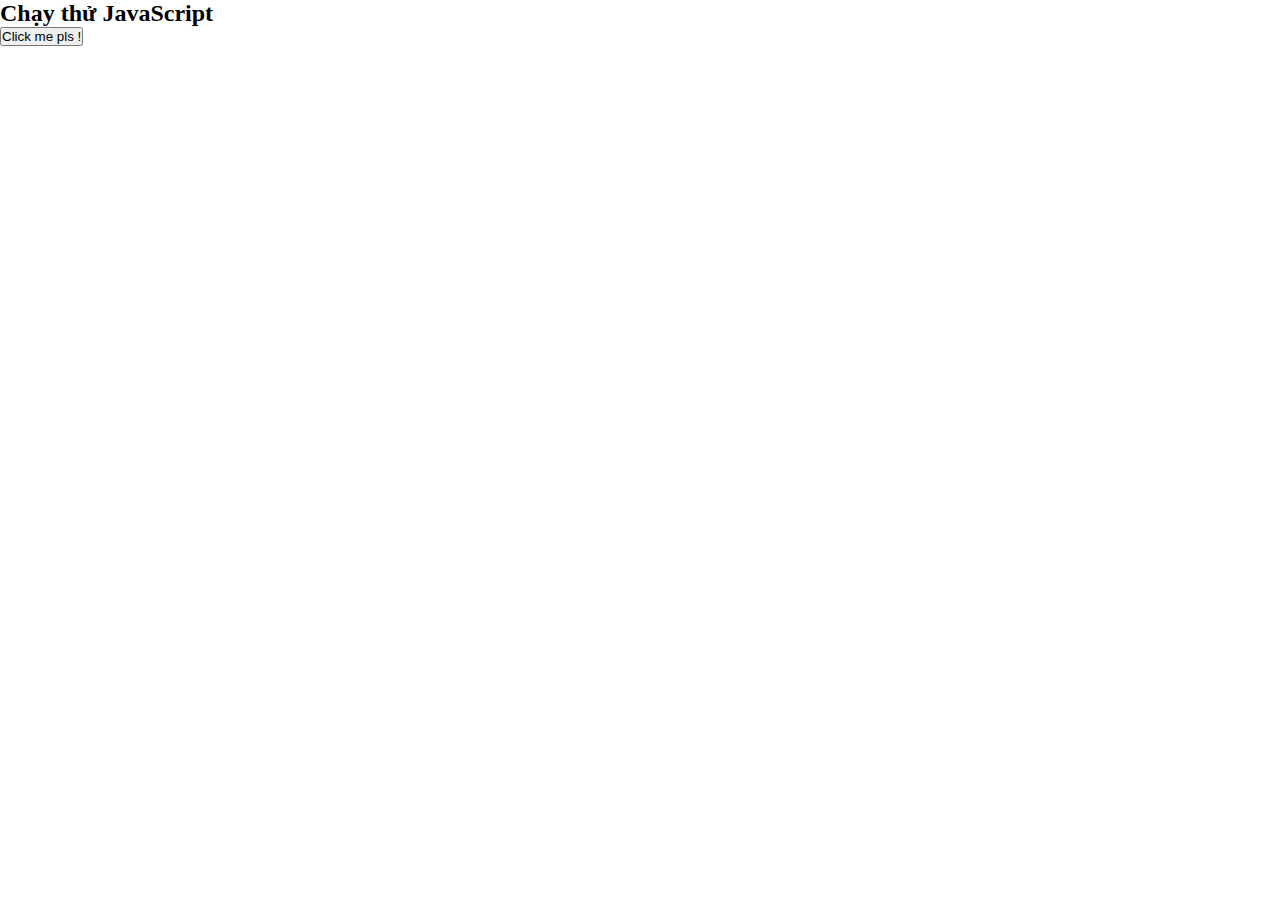
==== standard/1.html @ 065b4077 "js" ====
<!DOCTYPE html>
<html lang="en">
<head>
    <meta charset="UTF-8">
    <meta name="viewport" content="width=device-width, initial-scale=1.0">
    <title>Document</title>
    <link rel="stylesheet" href="1.css">
    <link href="https://fonts.googleapis.com/css?family=Roboto:100,100i,300,300i,400,400i,500,500i,700,700i,900,900i&display=swap&subset=vietnamese" rel="stylesheet">
    <!-- lấy ra sài:  -->
    <!-- font-family: 'Roboto', sans-serif; -->
</head>
<body>
    <h2>Chạy thử JavaScript</h2>
    <button onclick="chaythu()"> Click me pls !</button>
    <script src="1.js"></script>
</body>
</html>
---- standard/1.css ----
*{margin: 0; padding: 0;}
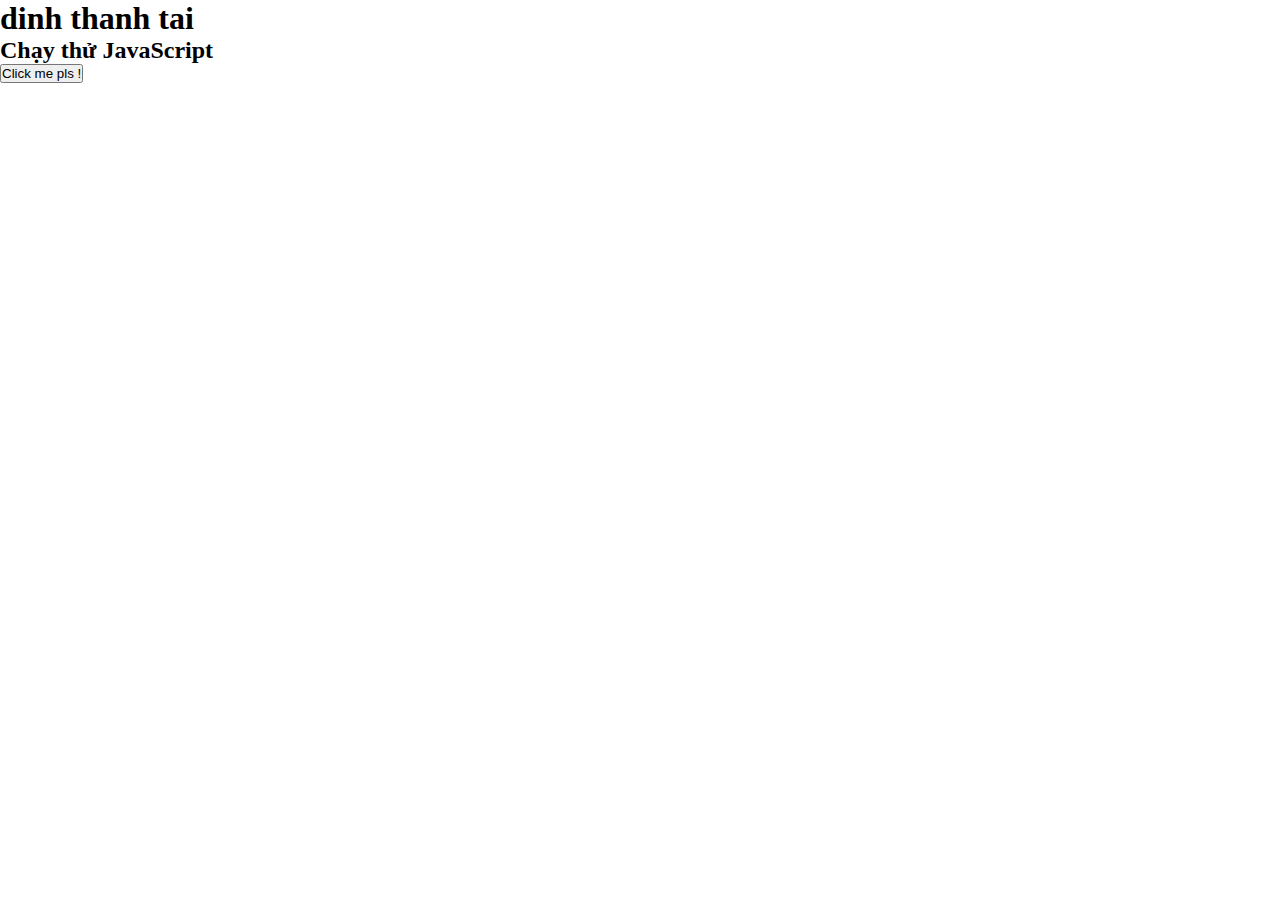
==== commit c93e84ad: "them h1 vao html" ====
--- a/standard/1.html
+++ b/standard/1.html
@@ -10,6 +10,8 @@
     <!-- font-family: 'Roboto', sans-serif; -->
 </head>
 <body>
+    <h1>dinh thanh tai</h1>
+    
     <h2>Chạy thử JavaScript</h2>
     <button onclick="chaythu()"> Click me pls !</button>
     <script src="1.js"></script>
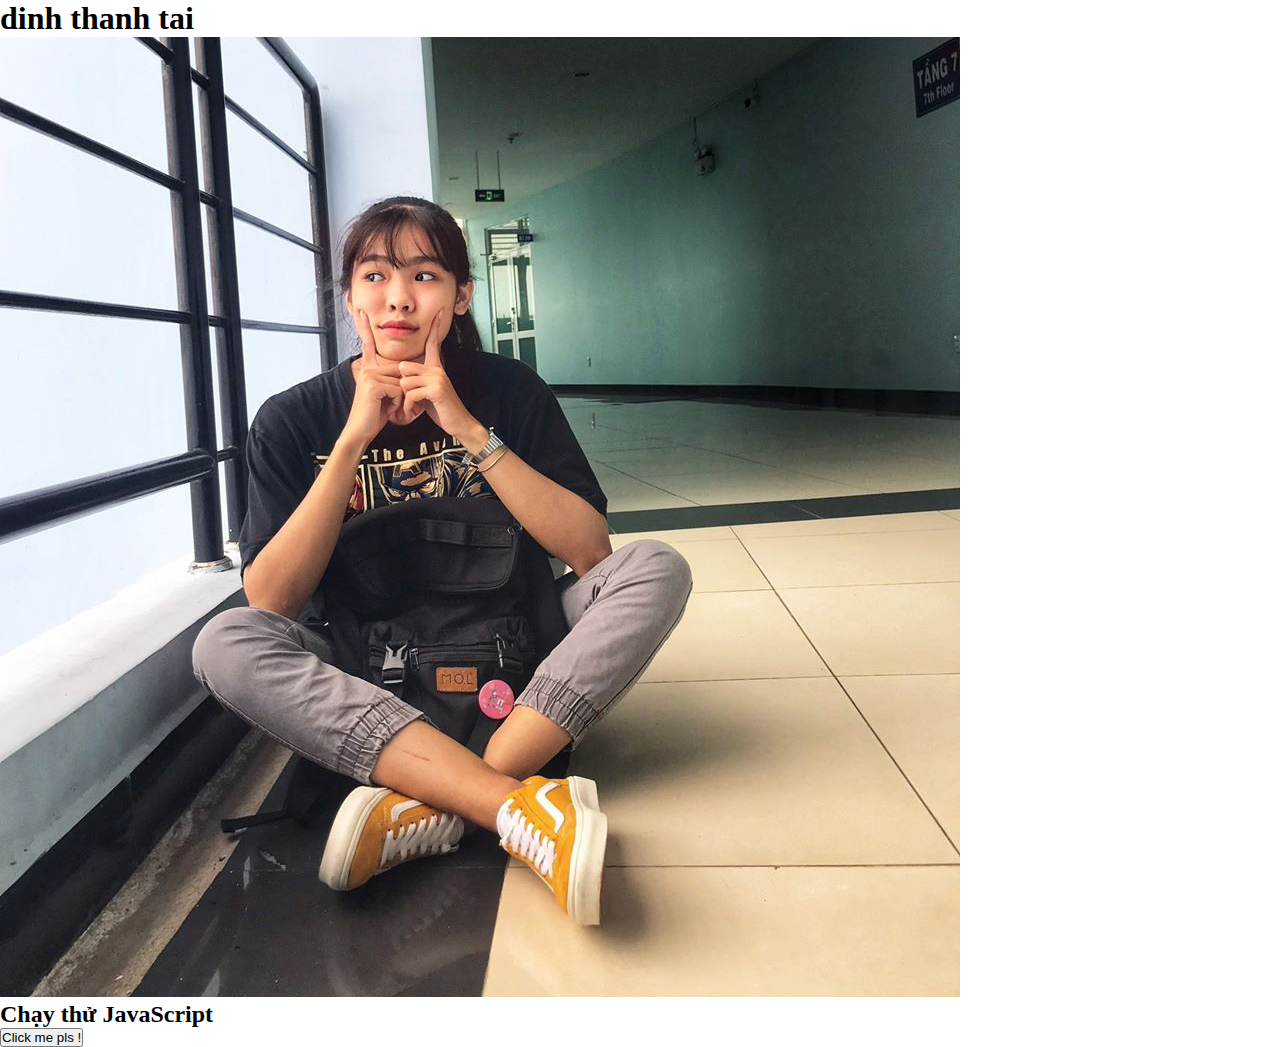
==== commit a20c3bcf: "oke nhe" ====
--- a/standard/1.html
+++ b/standard/1.html
@@ -11,7 +11,7 @@
 </head>
 <body>
     <h1>dinh thanh tai</h1>
-    
+    <img src="images/done.png" alt="">
     <h2>Chạy thử JavaScript</h2>
     <button onclick="chaythu()"> Click me pls !</button>
     <script src="1.js"></script>
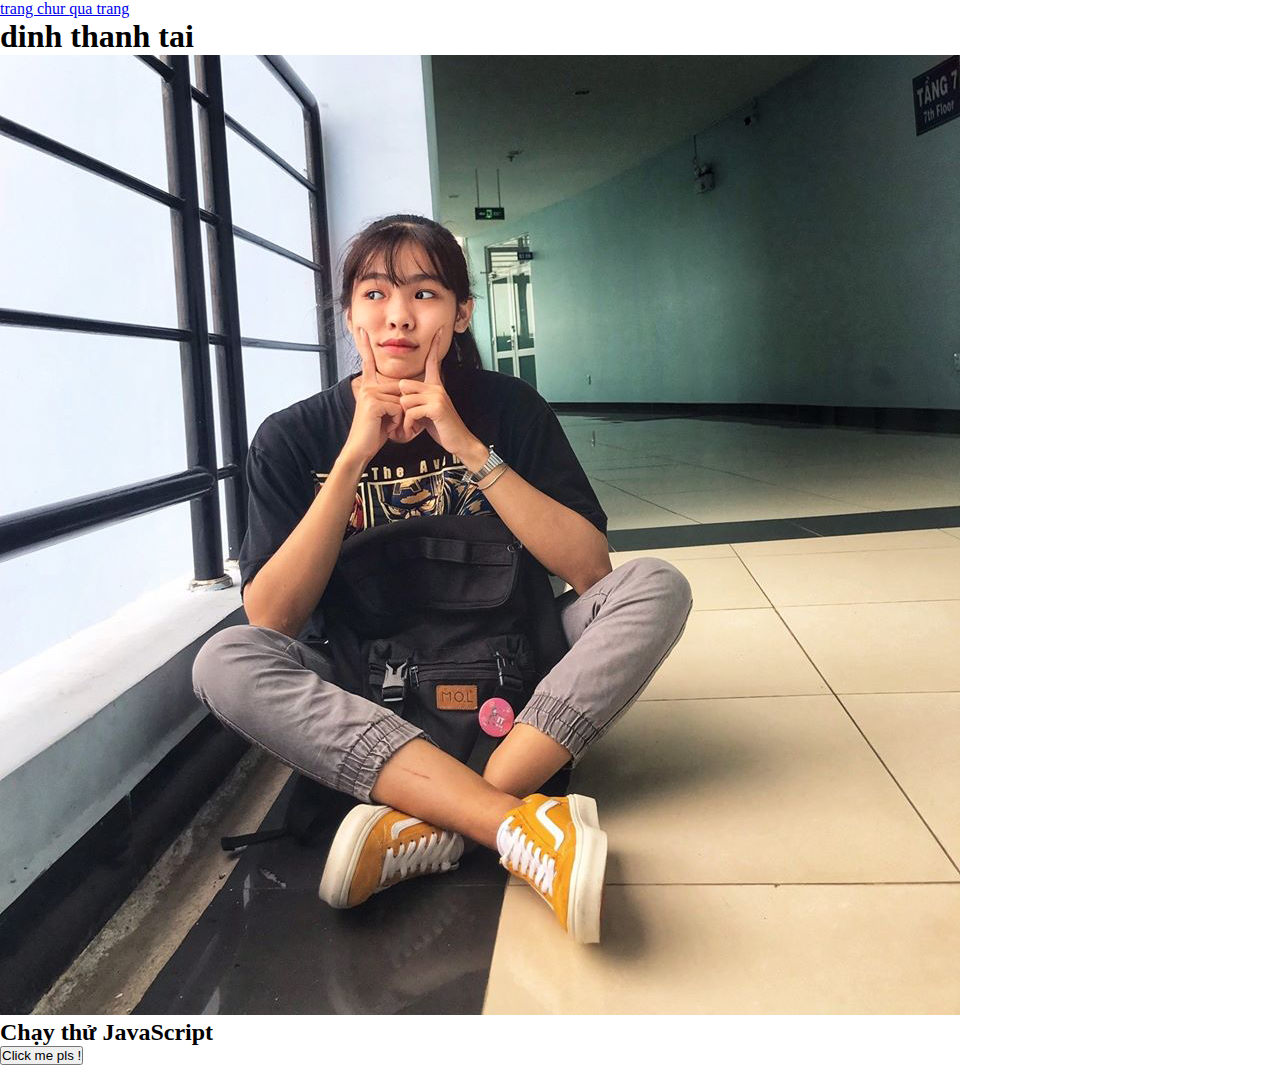
==== commit 173c19a3: "them 1 the html" ====
--- a/standard/1.html
+++ b/standard/1.html
@@ -10,6 +10,8 @@
     <!-- font-family: 'Roboto', sans-serif; -->
 </head>
 <body>
+    <a href="1.html"> trang chur </a>
+    <a href="2.html"> qua trang </a>
     <h1>dinh thanh tai</h1>
     <img src="images/done.png" alt="">
     <h2>Chạy thử JavaScript</h2>
